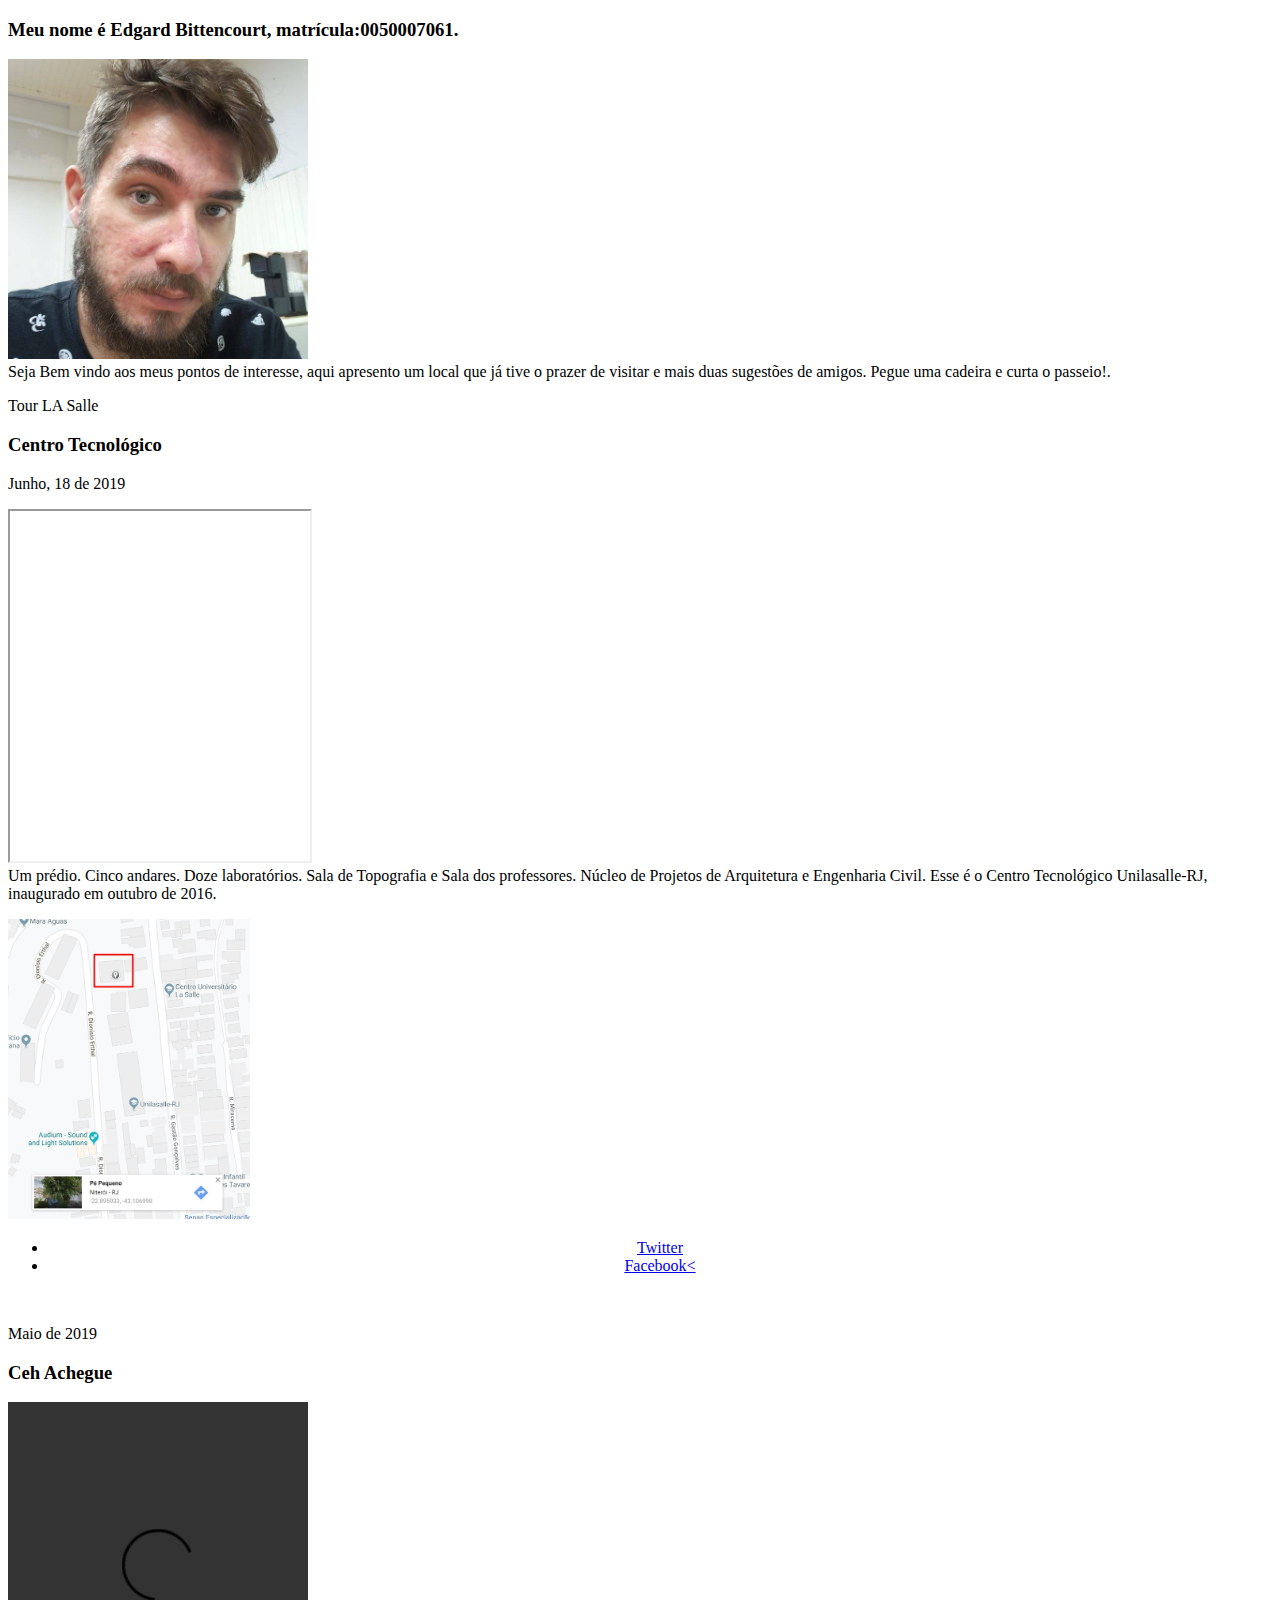
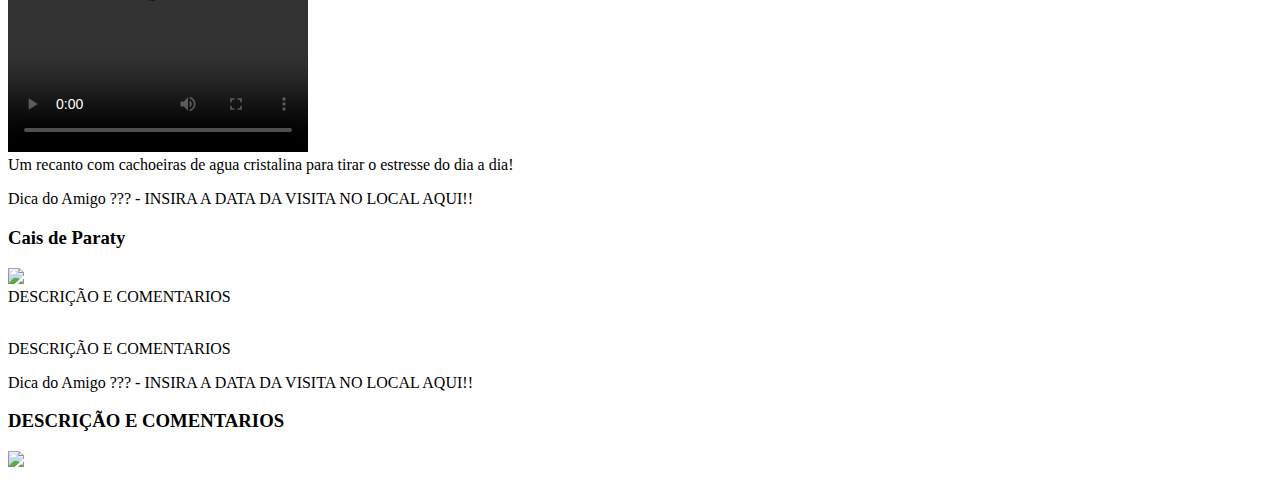
==== index.html @ 8e335c08 "Update index.html" ====
<!DOCTYPE html>
<html>
<head>
    <meta charset='utf-8' />
    <title></title>
    <meta name='viewport' content='initial-scale=1,maximum-scale=1,user-scalable=no' />
    <script src='https://api.mapbox.com/mapbox-gl-js/v0.50.0/mapbox-gl.js'></script>
    <link href='https://api.mapbox.com/mapbox-gl-js/v0.50.0/mapbox-gl.css' rel='stylesheet' />
    <link rel="stylesheet" type="text/css" href="res/style.css">
    </head>
<body>
<div id='map'></div>
<div id='features'>
    <section id='welcome' class='active'>
        <h3>Meu nome é Edgard Bittencourt, matrícula:0050007061.</h3>
        <p><img src="res/eu.jpeg" height="300"><br/>Seja Bem vindo aos meus pontos de interesse, aqui apresento um local que já tive o prazer de visitar e mais duas sugestões de amigos. Pegue uma cadeira e curta o passeio!.</p>
    </section>
    <section id='Amigo1'>
        <p class="timepoint">Tour LA Salle</p>
        <h3>Centro Tecnológico</h3>
	<p class="timepoint">Junho, 18 de 2019</p>
	<p><iframe height="350" src="https://www.youtube.com/embed/G6q3295OZR4"  allowfullscreen></iframe><br/>Um prédio. Cinco andares. Doze laboratórios. Sala de Topografia e Sala dos professores. Núcleo de Projetos de Arquitetura e Engenharia Civil. Esse é o Centro Tecnológico Unilasalle-RJ, inaugurado em outubro de 2016.</p>
        <p><img src="res/centrotecnologico.jpeg" height="300"/></p>
	<center>
		<div class="container">
			<ul class="icons">
				<li><a href="http://twitter.com/share?text=Botões de compartilhamento&url=https://schakal.github.io/cscw-2019-mapas-edgard-bittencourt/"  target="_blank" data-role="shareLink" title="Compartilhar no Twitter">Twitter</span></a></li>
				<li><a href="https://www.facebook.com/sharer/sharer.php?u=https://schakal.github.io/cscw-2019-mapas-edgard-bittencourt/" target="_blank" title="Compartilhar no Facebook">Facebook<</span></a></li>
			</ul>
		</div>
		<br>
	</center>
	
    </section>
    <section id='Meu1' class='active'>
        <p class="timepoint">Maio de 2019</p>
        <h3>Ceh Achegue</h3>
        <p><video height="350" controls>
				<source src="res/example.mp4" type="video/mp4">
				<source src="res/example.ogg" type="video/ogg">
			Seu navegador nâo suporta tags de vídeo.
			</video><br/>Um recanto com cachoeiras de agua cristalina para tirar o estresse do dia a dia!</p>
    </section>
    <section id='Amigo2'>
        <p class="timepoint">Dica do Amigo ??? - INSIRA A DATA DA VISITA NO LOCAL AQUI!!</p>
        <h3>Cais de Paraty</h3>
        <p><img src="res/c1-escuna-turismo-paraty.jpg" width="350" /><br/>DESCRIÇÃO E COMENTARIOS</p>
        <br/>DESCRIÇÃO E COMENTARIOS</p>
    </section>
    <section id='Amigo3'>
          <p class="timepoint">Dica do Amigo ??? - INSIRA A DATA DA VISITA NO LOCAL AQUI!!</p>
          <h3>DESCRIÇÃO E COMENTARIOS</h3>
          <p><img src="https://americanetmobile.com/wp-content/uploads/2016/03/mickey-minnie-goofy-disneyland.jpg" width="350" /><br/>
    </section>
</div>
<script>
mapboxgl.accessToken = 'pk.eyJ1IjoiYWxleC1zYWxnYWRvIiwiYSI6ImNqbnc2OHdreTAwMXcza3B0bzdvOGZhZWEifQ.GAqMlYzetVlP7lb8eW7zUw';
var map = new mapboxgl.Map({
    container: 'map',
    style: 'mapbox://styles/mapbox/streets-v10',
        bearing: 0,
        center: [-43.107024,-22.895895],
        zoom: 5,
        speed: 0.8,
        pitch: 0
});
var chapters = {
    'welcome': {
        bearing: 0,
        center: [-43.107024,-22.895895],
        zoom: 5,
        speed: 0.8,
        pitch: 0
    },
    'Amigo1': { //Amigo 1
        center: [-43.107024,-22.895895],
        bearing: 1.60,
        zoom: 18.89,
        speed: 0.6,
        pitch: 59.00
    },
    'Meu1': { //Meu1
        bearing: 0,
        center: [-42.1871078,-22.3321921],
        zoom: 19,
        pitch: 54.00
    },
    'Amigo2': { //Amigo 2
        bearing: 1.00,
        center: [-44.709642, -23.221166],
        zoom: 18,
        speed: 0.6,
        pitch: 60
    },
   'Amigo3': { //Amigo 3
        bearing: 1.00,
        center: [-81.563627, 28.385252],
        zoom: 18,
        speed: 0.6,
        pitch: 60
    },
    'Ending': {
        bearing: -0,
        center: [21.563888, 51.315174],
        zoom: 4,
        speed: 0.8,
        pitch: 24.00
    },
};
// On every scroll event, check which element is on screen
window.onscroll = function() {
    var chapterNames = Object.keys(chapters);
    for (var i = 0; i < chapterNames.length; i++) {
        var chapterName = chapterNames[i];
        if (isElementOnScreen(chapterName)) {
            setActiveChapter(chapterName);
            break;
        }
    }
};
var activeChapterName = '';
function setActiveChapter(chapterName) {
    if (chapterName === activeChapterName) return;
    map.flyTo(chapters[chapterName]);
    document.getElementById(chapterName).setAttribute('class', 'active');
    document.getElementById(activeChapterName).setAttribute('class', '');
    activeChapterName = chapterName;
}
function isElementOnScreen(id) {
    var element = document.getElementById(id);
    var bounds = element.getBoundingClientRect();
    return bounds.top < window.innerHeight && bounds.bottom > 0;
}
</script>
</body>
</html>
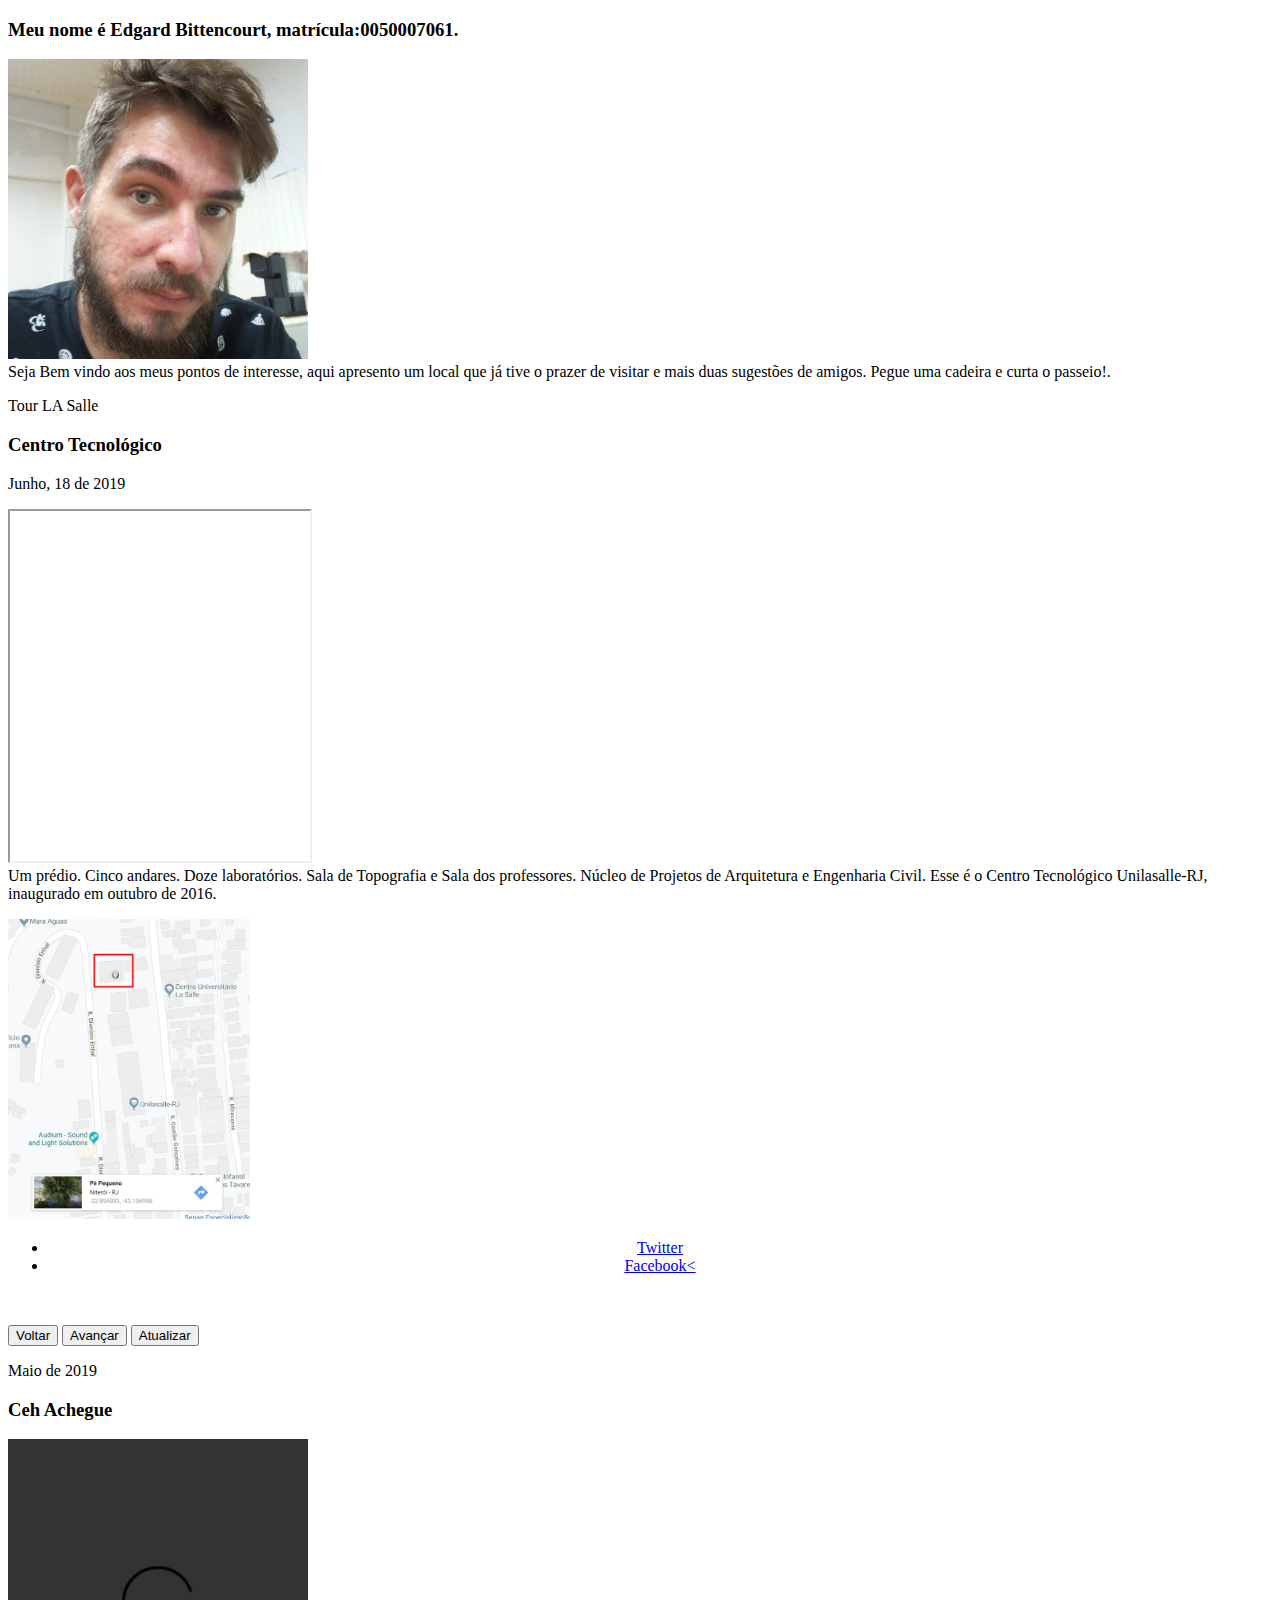
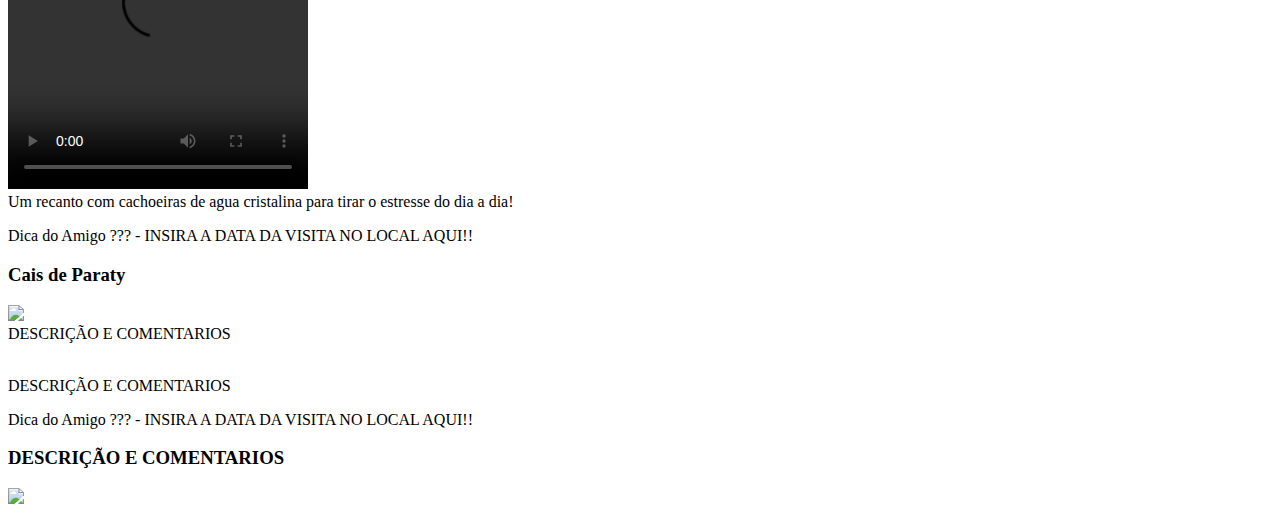
==== commit 968ce266: "Update index.html" ====
--- a/index.html
+++ b/index.html
@@ -30,7 +30,11 @@
 		</div>
 		<br>
 	</center>
-	
+	<p><form> 
+		<input type="button" value="Voltar" onClick="history.go(-1)"> 
+		<input type="button" value="Avançar" onCLick="history.forward()"> 
+		<input type="button" value="Atualizar" onClick="history.go(0)"> 
+	</form></p>
     </section>
     <section id='Meu1' class='active'>
         <p class="timepoint">Maio de 2019</p>
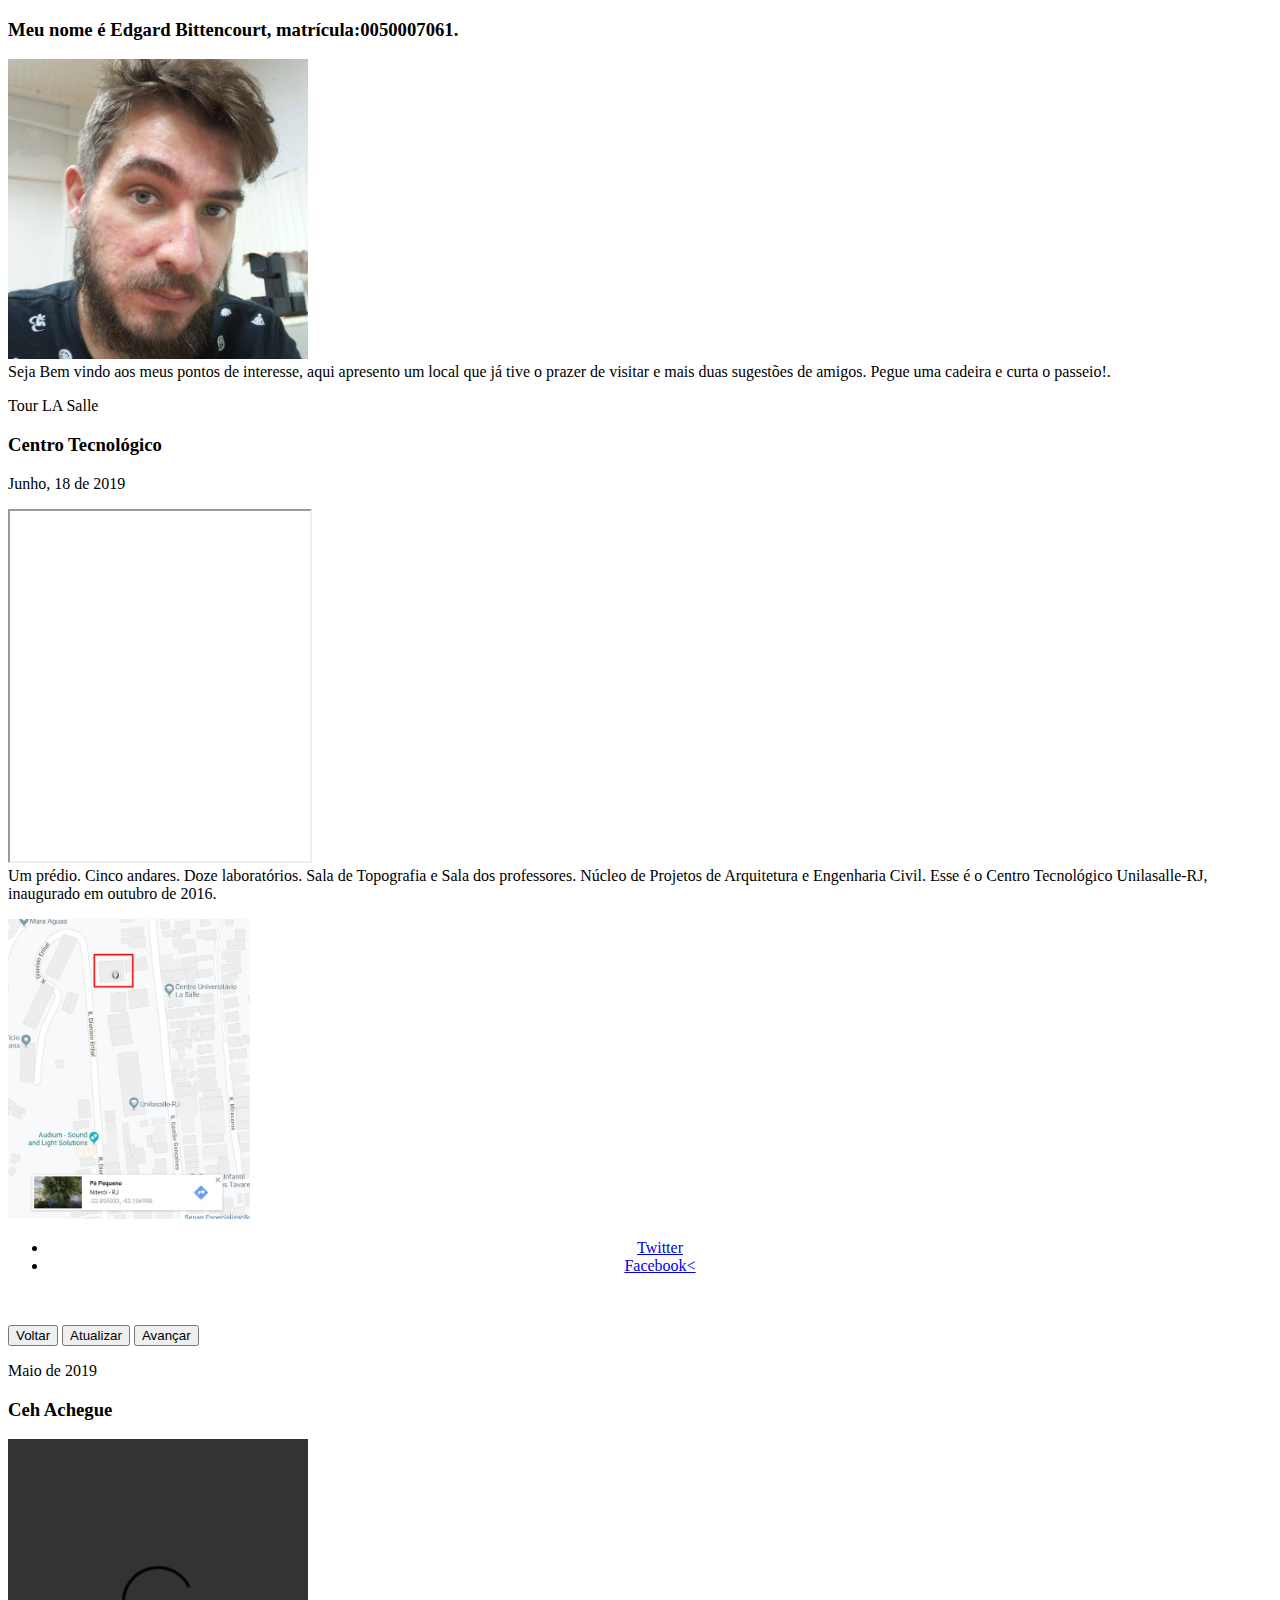
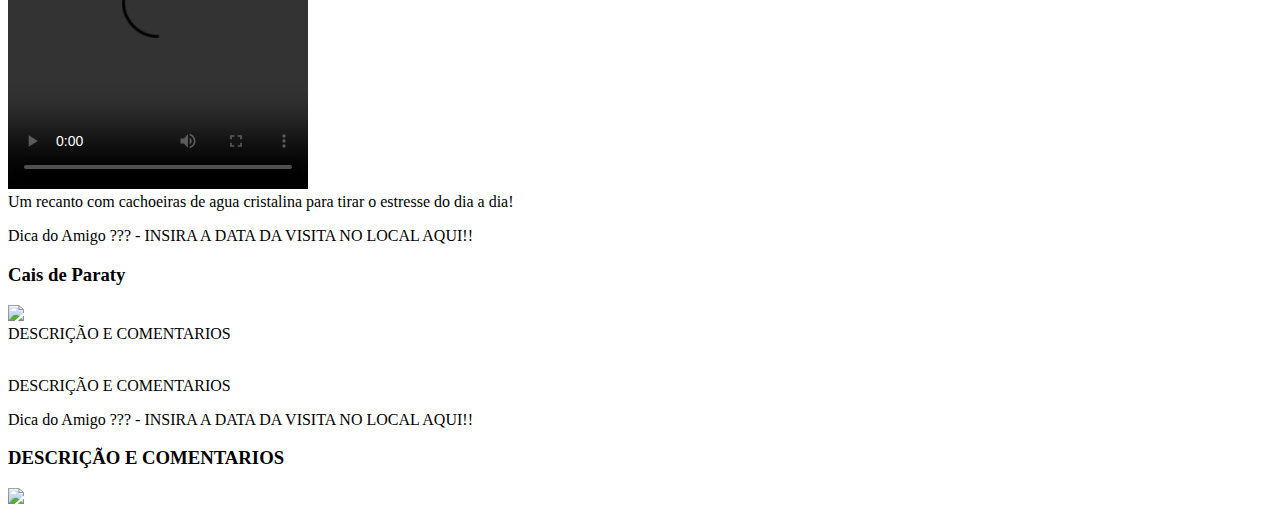
==== commit 0b7d02fd: "Update index.html" ====
--- a/index.html
+++ b/index.html
@@ -32,8 +32,8 @@
 	</center>
 	<p><form> 
 		<input type="button" value="Voltar" onClick="history.go(-1)"> 
-		<input type="button" value="Avançar" onCLick="history.forward()"> 
 		<input type="button" value="Atualizar" onClick="history.go(0)"> 
+		<input type="button" value="Avançar" onCLick="href="www.google.com.br"> 
 	</form></p>
     </section>
     <section id='Meu1' class='active'>
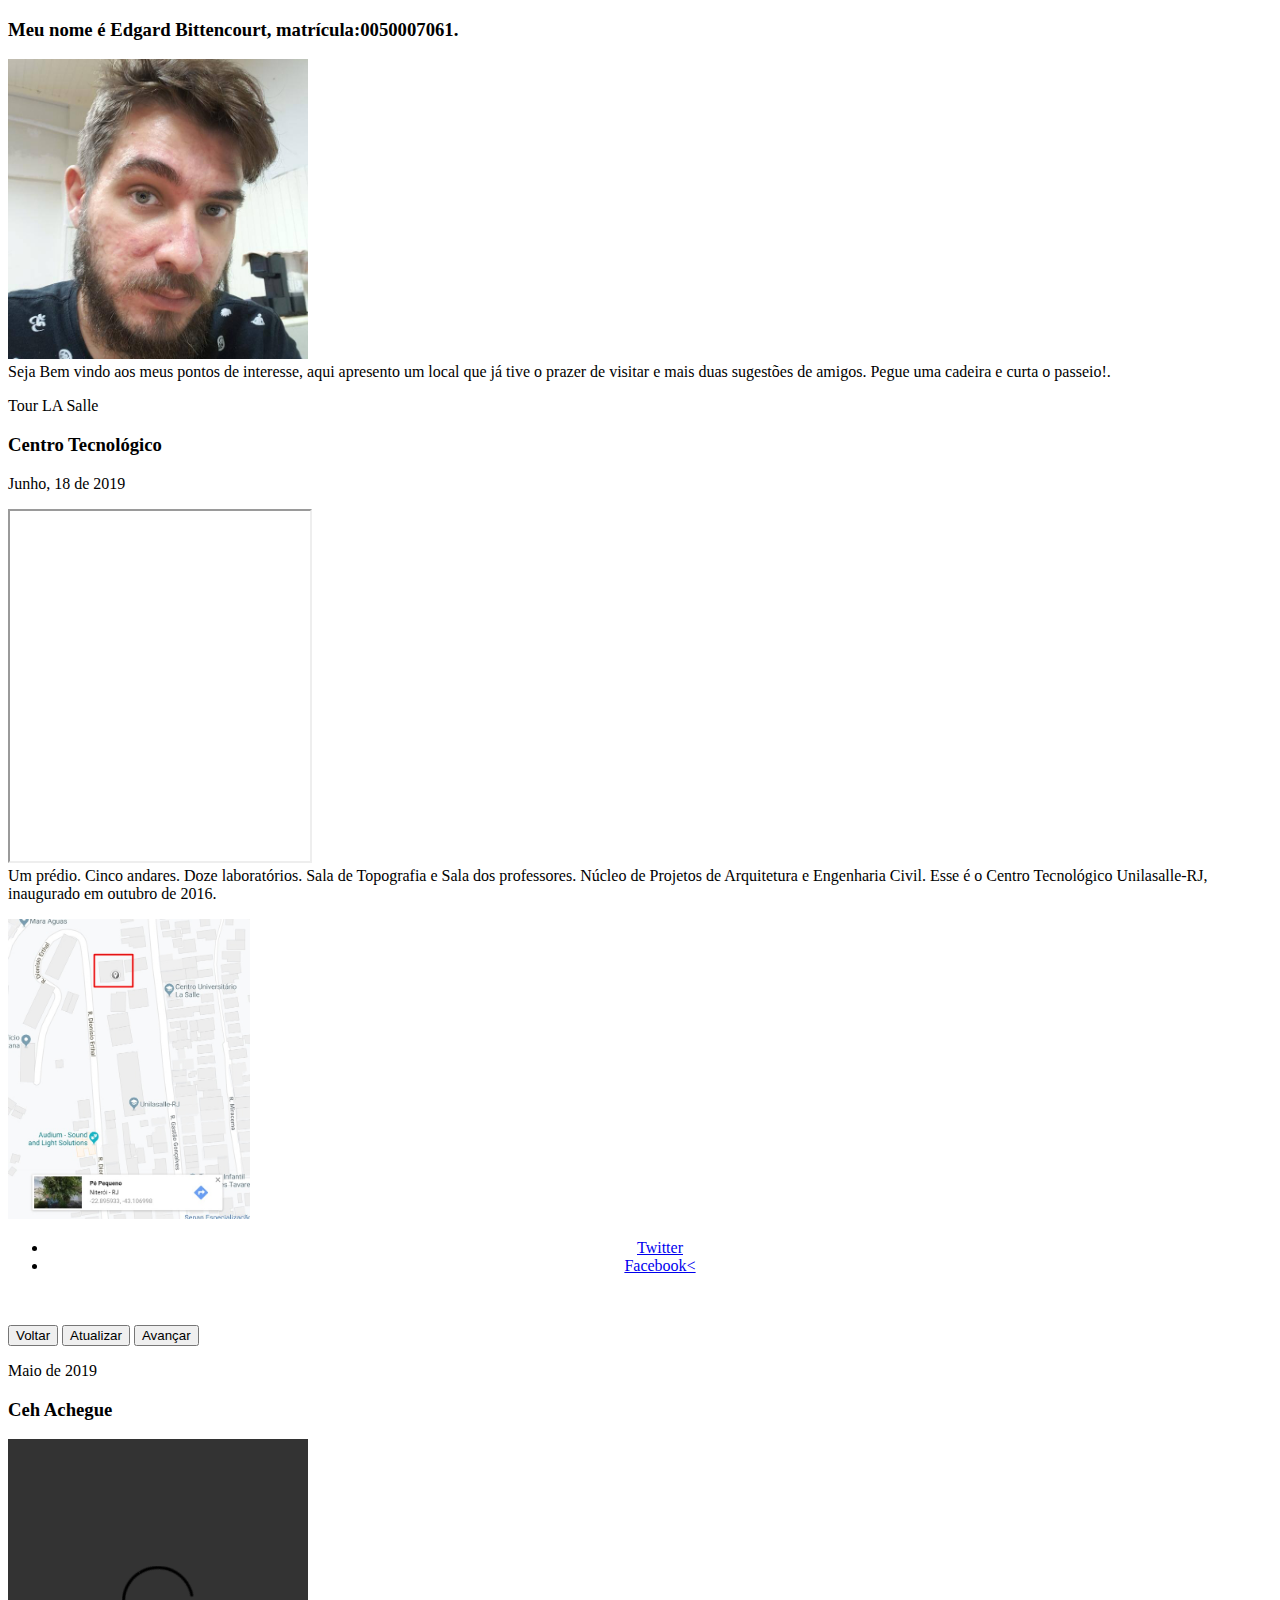
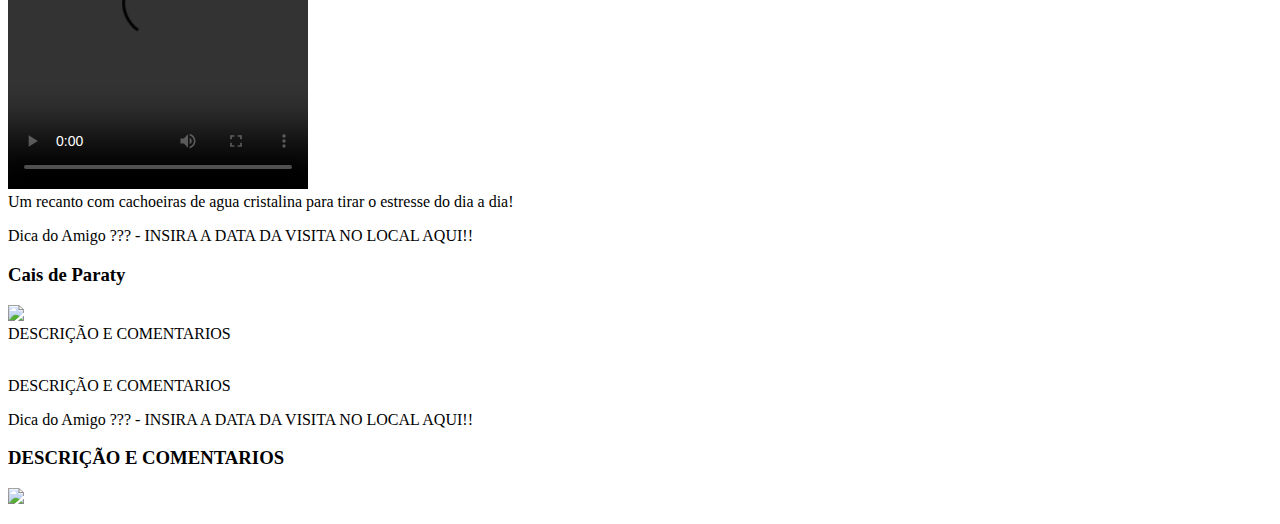
==== commit 23cd2aba: "Update index.html" ====
--- a/index.html
+++ b/index.html
@@ -33,7 +33,7 @@
 	<p><form> 
 		<input type="button" value="Voltar" onClick="history.go(-1)"> 
 		<input type="button" value="Atualizar" onClick="history.go(0)"> 
-		<input type="button" value="Avançar" onCLick="href="www.google.com.br"> 
+		<input type="button" value="Avançar" onCLick=(href="www.google.com.br")> 
 	</form></p>
     </section>
     <section id='Meu1' class='active'>
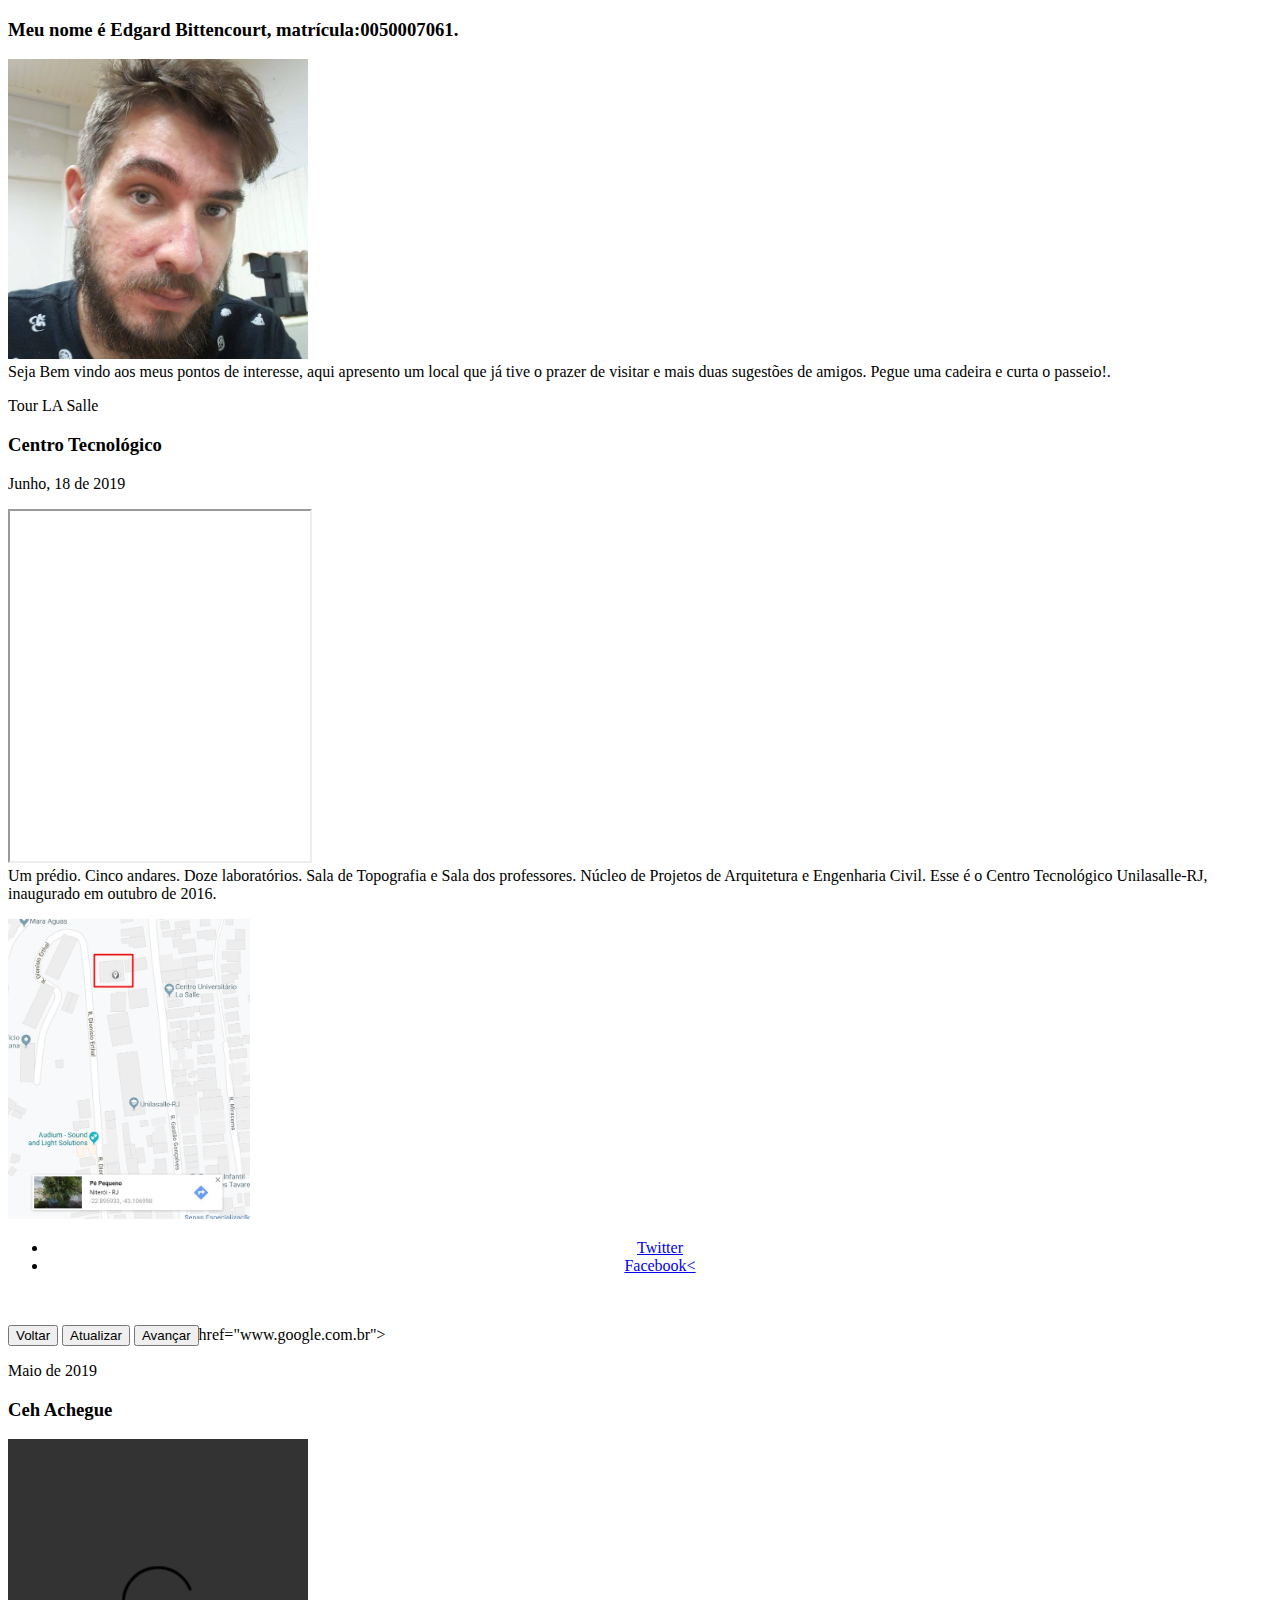
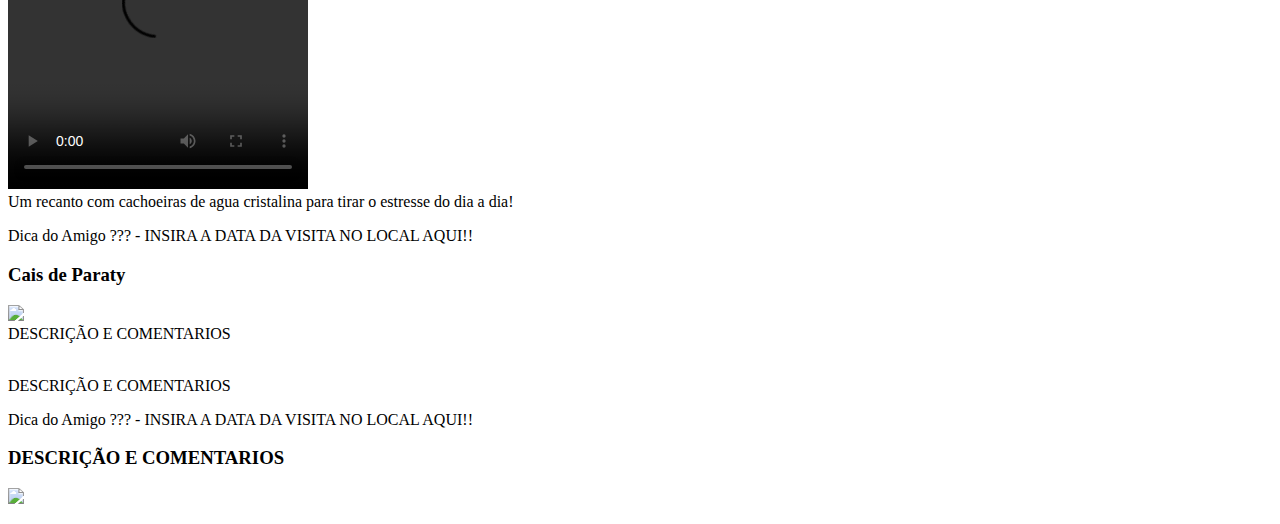
==== commit c72cef21: "Update index.html" ====
--- a/index.html
+++ b/index.html
@@ -33,7 +33,7 @@
 	<p><form> 
 		<input type="button" value="Voltar" onClick="history.go(-1)"> 
 		<input type="button" value="Atualizar" onClick="history.go(0)"> 
-		<input type="button" value="Avançar" onCLick=(href="www.google.com.br")> 
+		<input type="button" value="Avançar" onCLick=<a>href="www.google.com.br"</a>> 
 	</form></p>
     </section>
     <section id='Meu1' class='active'>
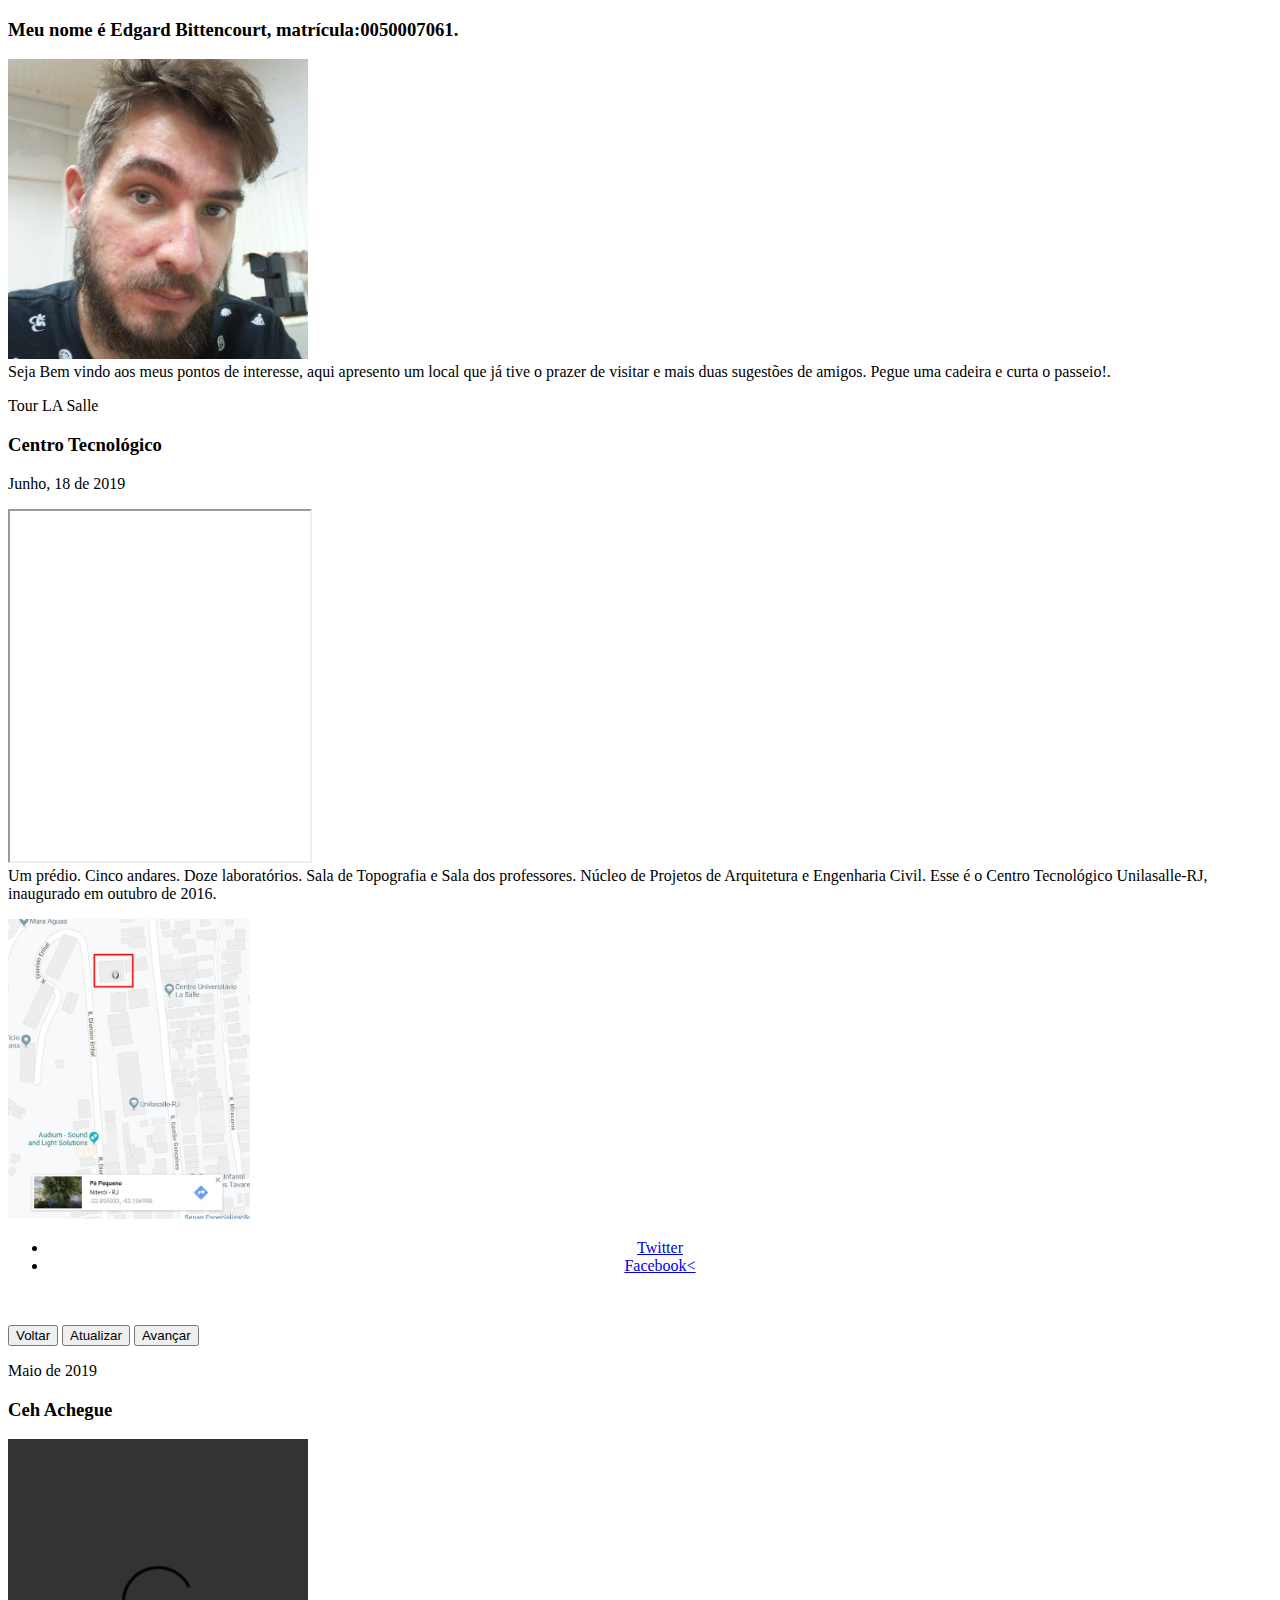
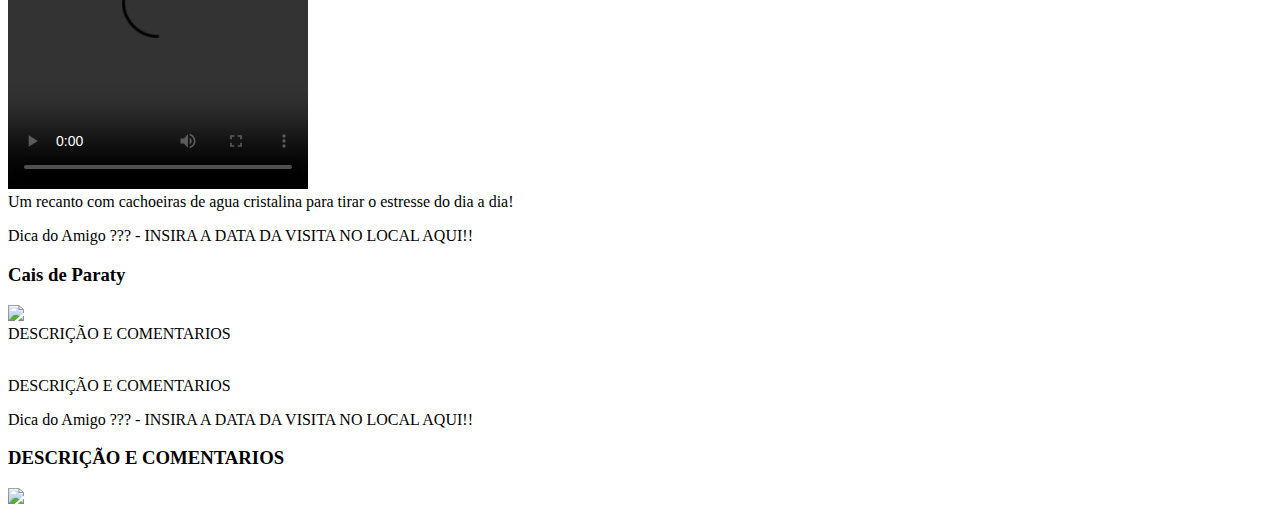
==== commit e692ef48: "Update index.html" ====
--- a/index.html
+++ b/index.html
@@ -33,7 +33,7 @@
 	<p><form> 
 		<input type="button" value="Voltar" onClick="history.go(-1)"> 
 		<input type="button" value="Atualizar" onClick="history.go(0)"> 
-		<input type="button" value="Avançar" onCLick=<a>href="www.google.com.br"</a>> 
+		<input type="button" value="Avançar" href="www.google.com.br"> 
 	</form></p>
     </section>
     <section id='Meu1' class='active'>
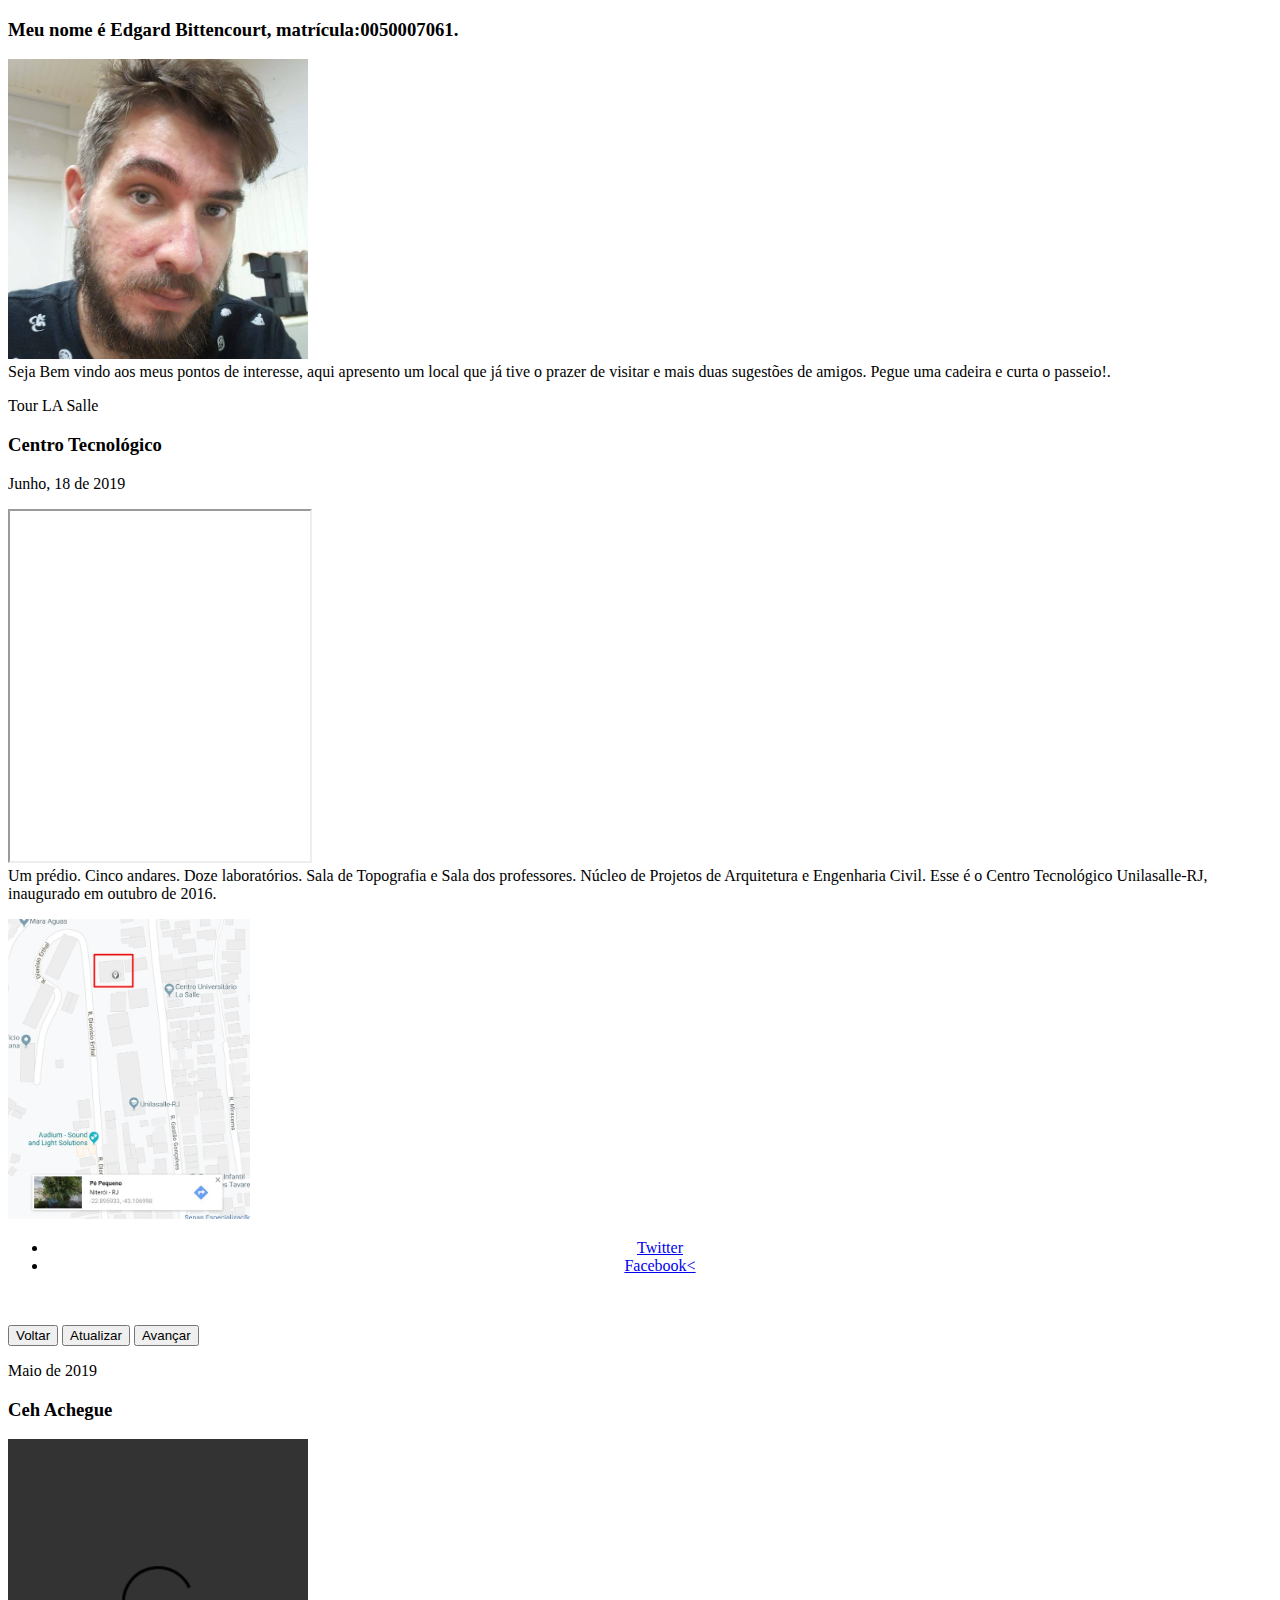
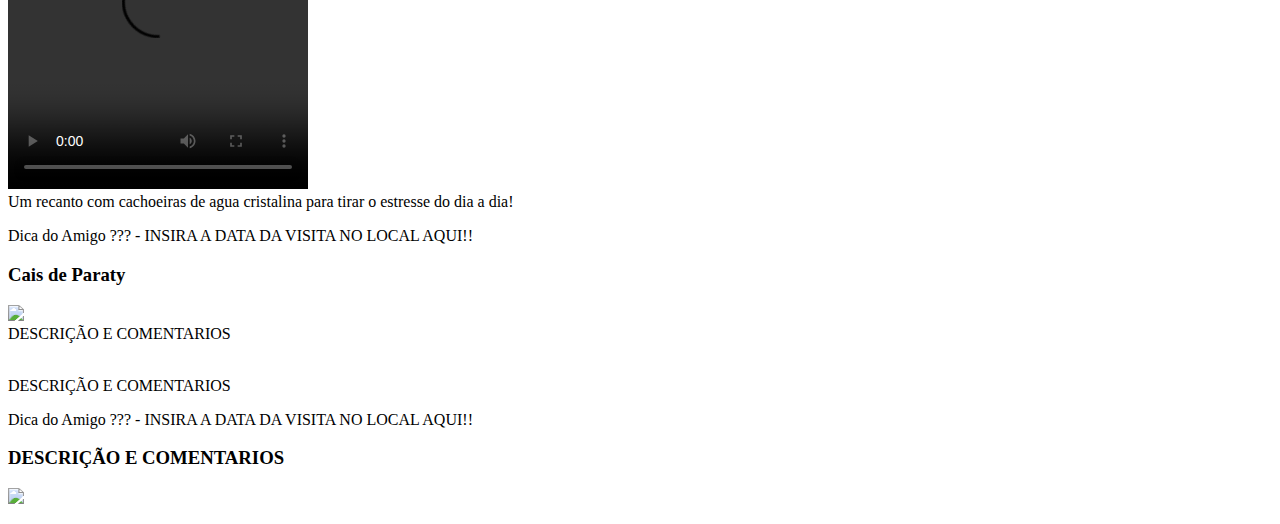
==== commit 3a617505: "Update index.html" ====
--- a/index.html
+++ b/index.html
@@ -33,7 +33,7 @@
 	<p><form> 
 		<input type="button" value="Voltar" onClick="history.go(-1)"> 
 		<input type="button" value="Atualizar" onClick="history.go(0)"> 
-		<input type="button" value="Avançar" href="www.google.com.br"> 
+		<input type="button" value="Avançar" onClick="www.google.com.br"> 
 	</form></p>
     </section>
     <section id='Meu1' class='active'>
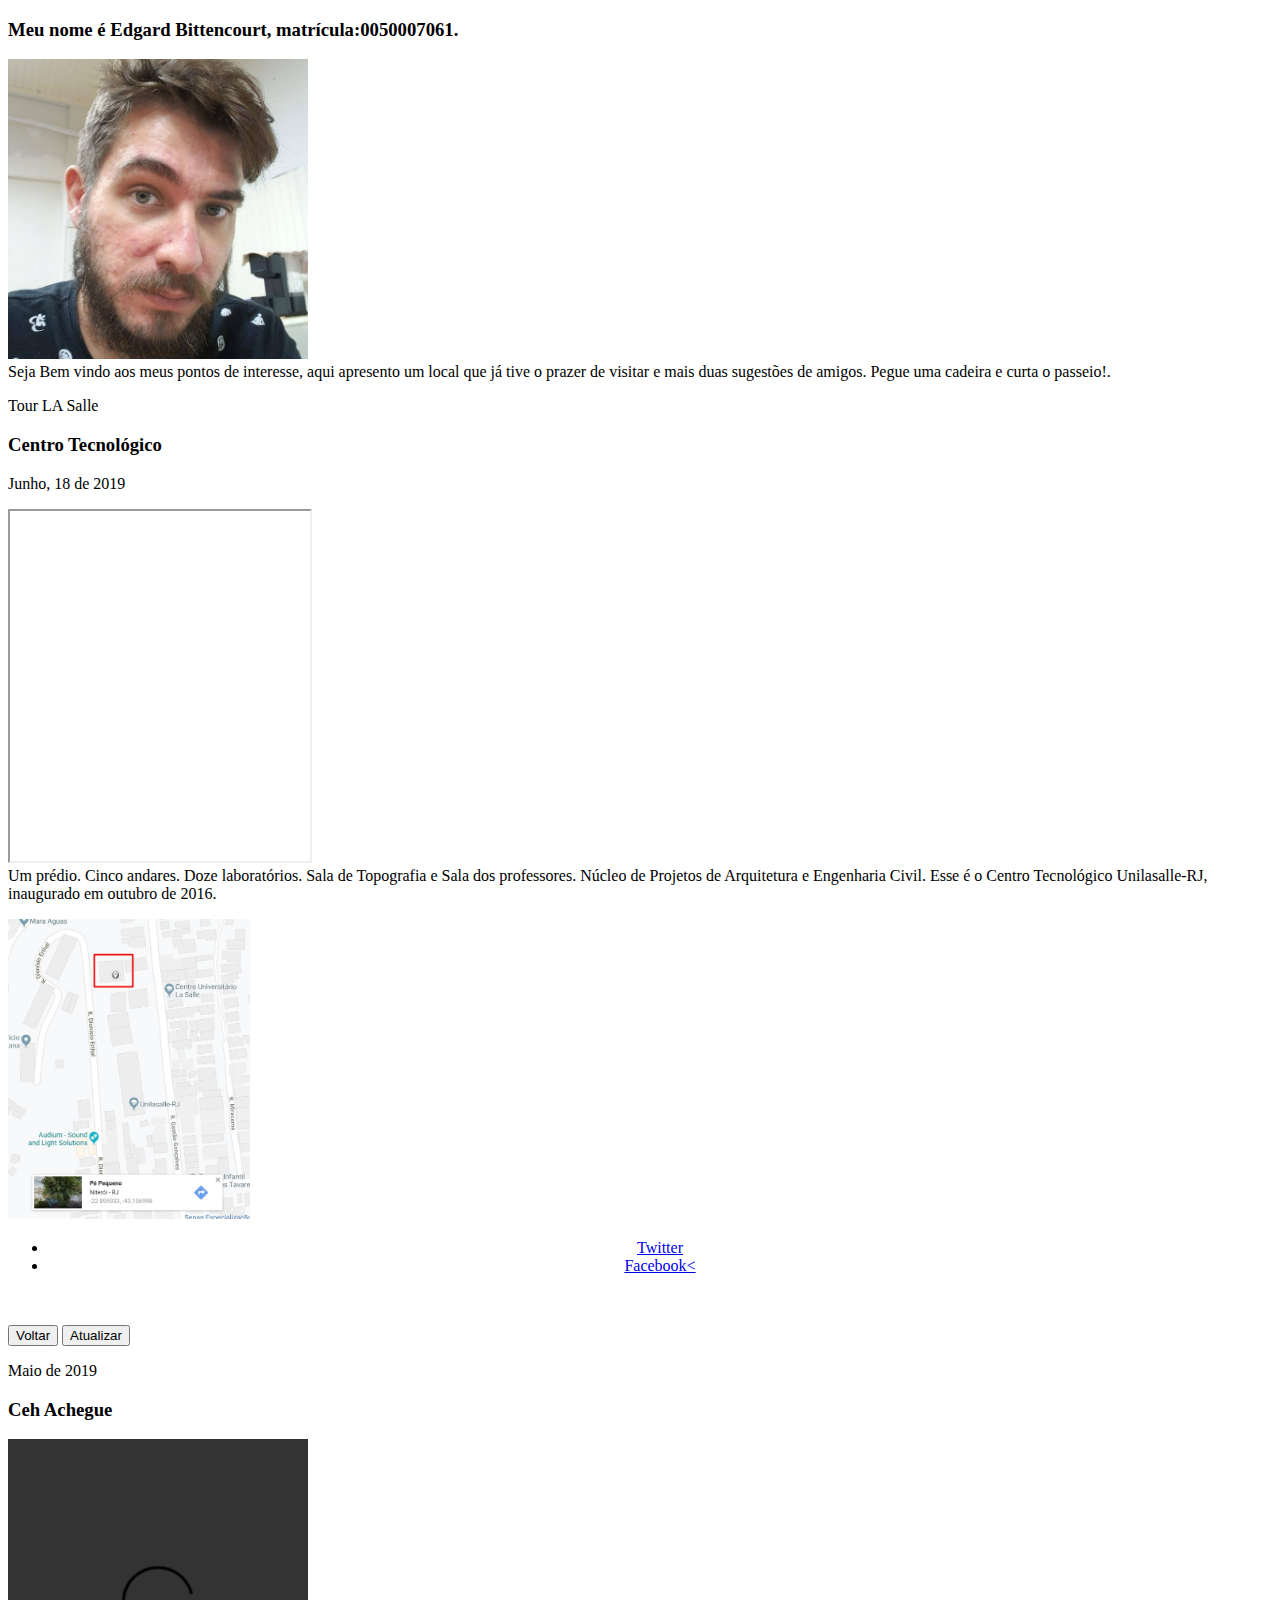
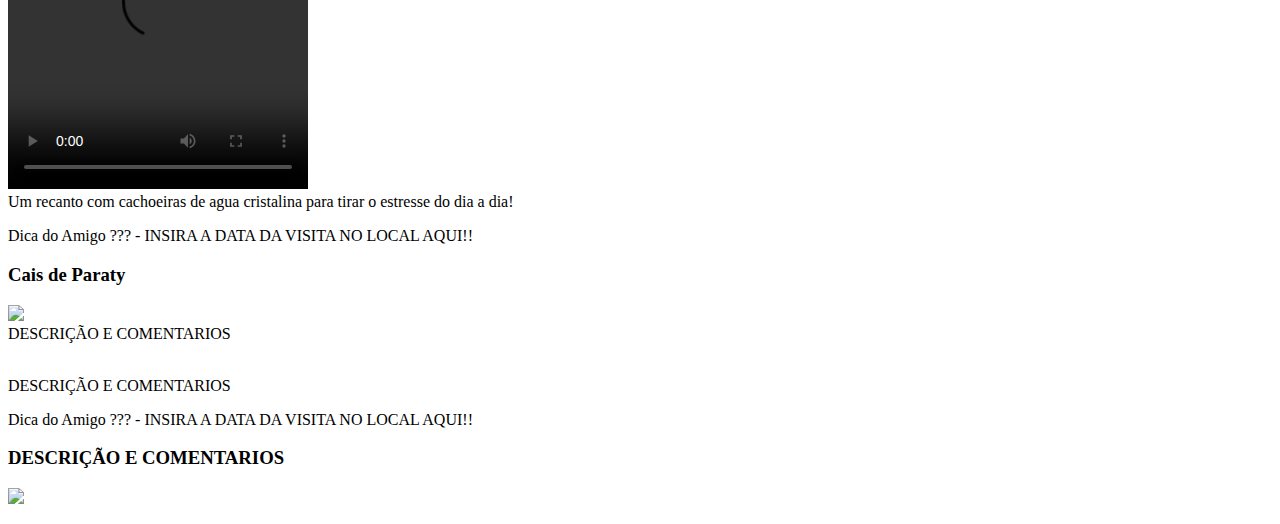
==== commit 33deec4c: "Update index.html" ====
--- a/index.html
+++ b/index.html
@@ -33,7 +33,6 @@
 	<p><form> 
 		<input type="button" value="Voltar" onClick="history.go(-1)"> 
 		<input type="button" value="Atualizar" onClick="history.go(0)"> 
-		<input type="button" value="Avançar" onClick="www.google.com.br"> 
 	</form></p>
     </section>
     <section id='Meu1' class='active'>
